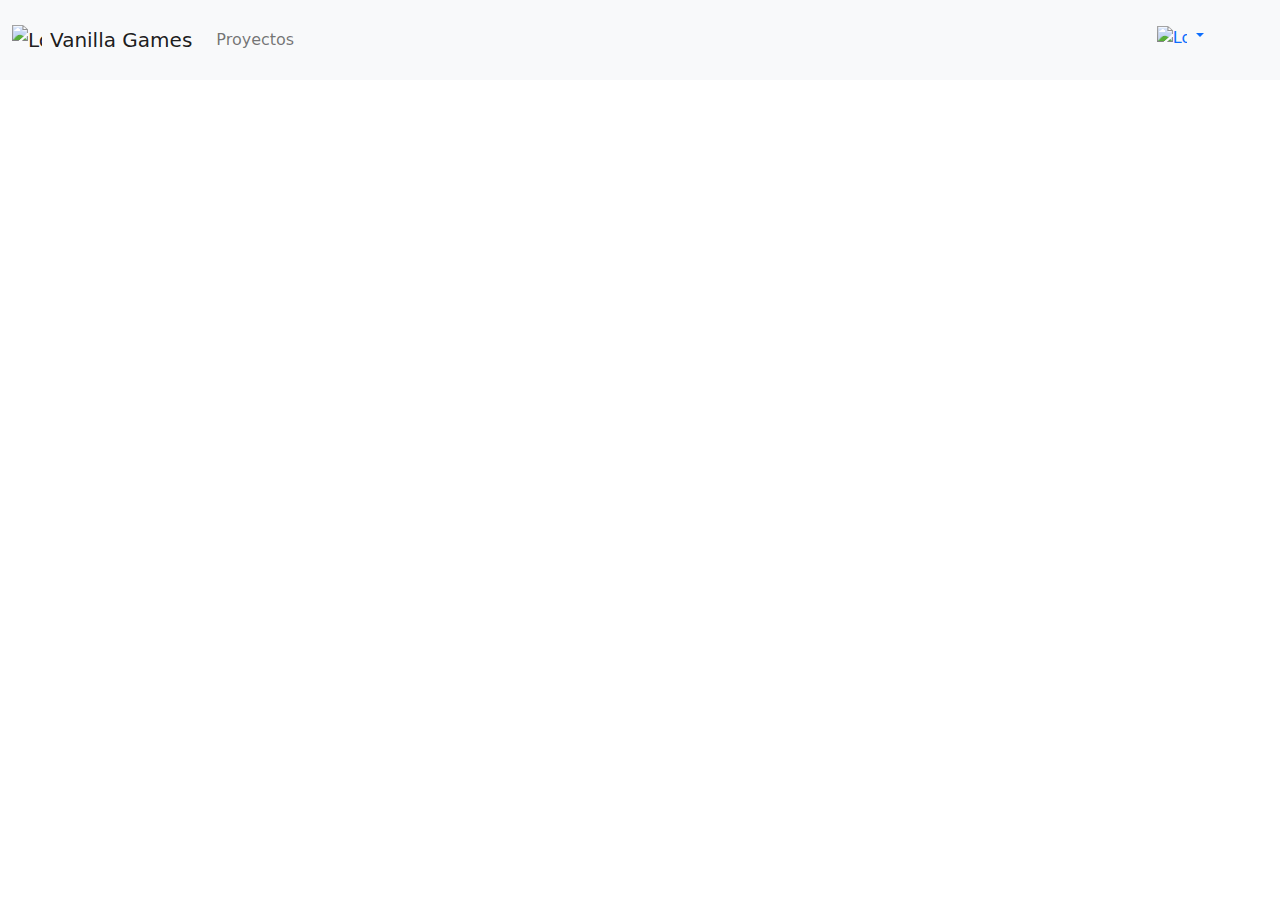
==== index.html @ 6826aabe "Updates" ====
<!DOCTYPE html>
<html lang="en">
  <head>
    <meta charset="UTF-8" />
    <meta name="viewport" content="width=device-width, initial-scale=1.0" />
    <title>Matar Al Pokemon</title>
    <script type="module" crossorigin src="./assets/main-1aaff4df.js"></script>
    <link rel="stylesheet" href="./assets/index-2f9c7296.css">
  </head>
  <body>
    
    <header id="header"></header>
    <main></main>
    <footer id="footer"></footer>

    
  </body>
</html>
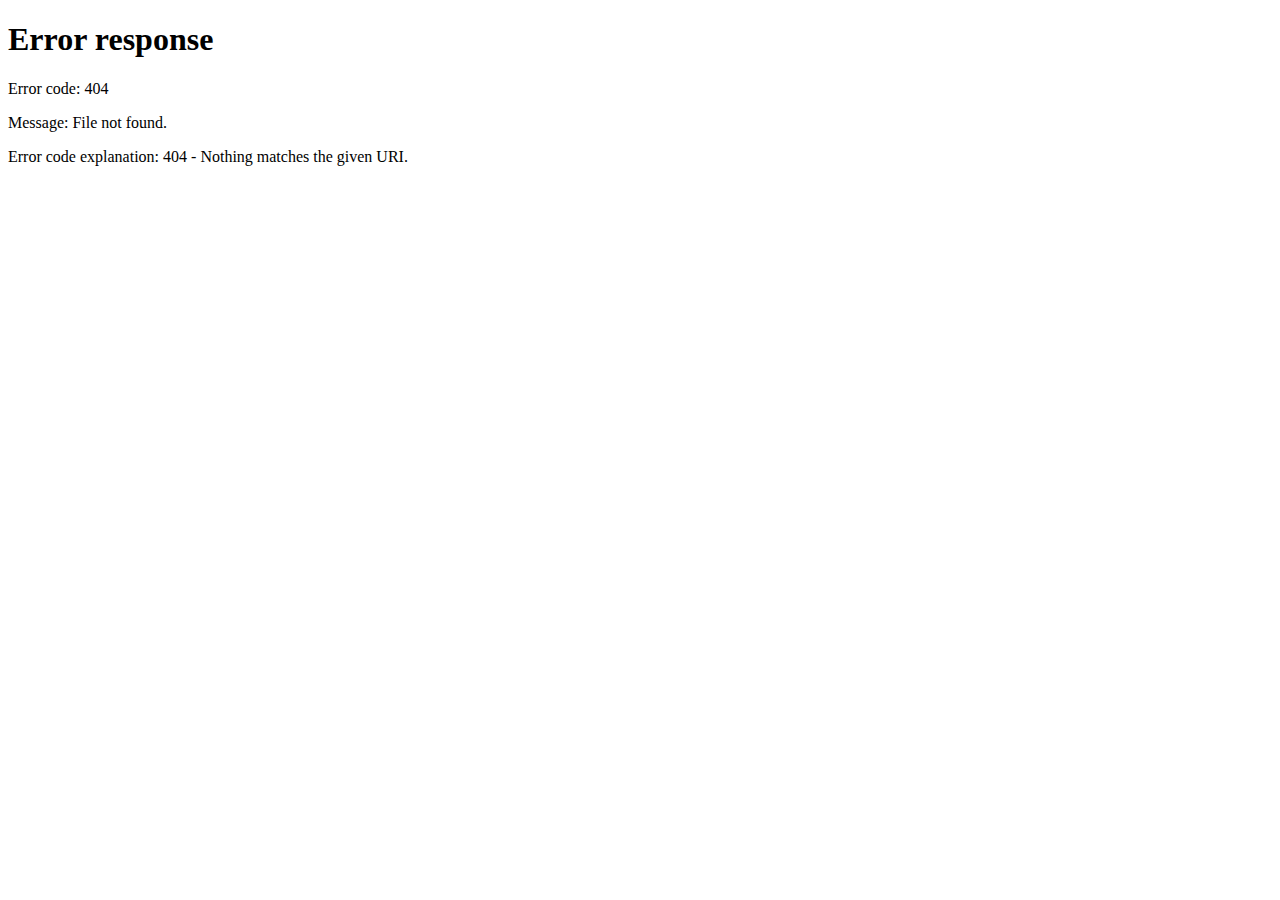
==== commit 4592c23f: "Updates" ====
--- a/index.html
+++ b/index.html
@@ -4,8 +4,8 @@
     <meta charset="UTF-8" />
     <meta name="viewport" content="width=device-width, initial-scale=1.0" />
     <title>Matar Al Pokemon</title>
-    <script type="module" crossorigin src="./assets/main-1aaff4df.js"></script>
-    <link rel="stylesheet" href="./assets/index-2f9c7296.css">
+    <script type="module" crossorigin src="./assets/main-9d020177.js"></script>
+    <link rel="stylesheet" href="./assets/index-407d0741.css">
   </head>
   <body>
     
